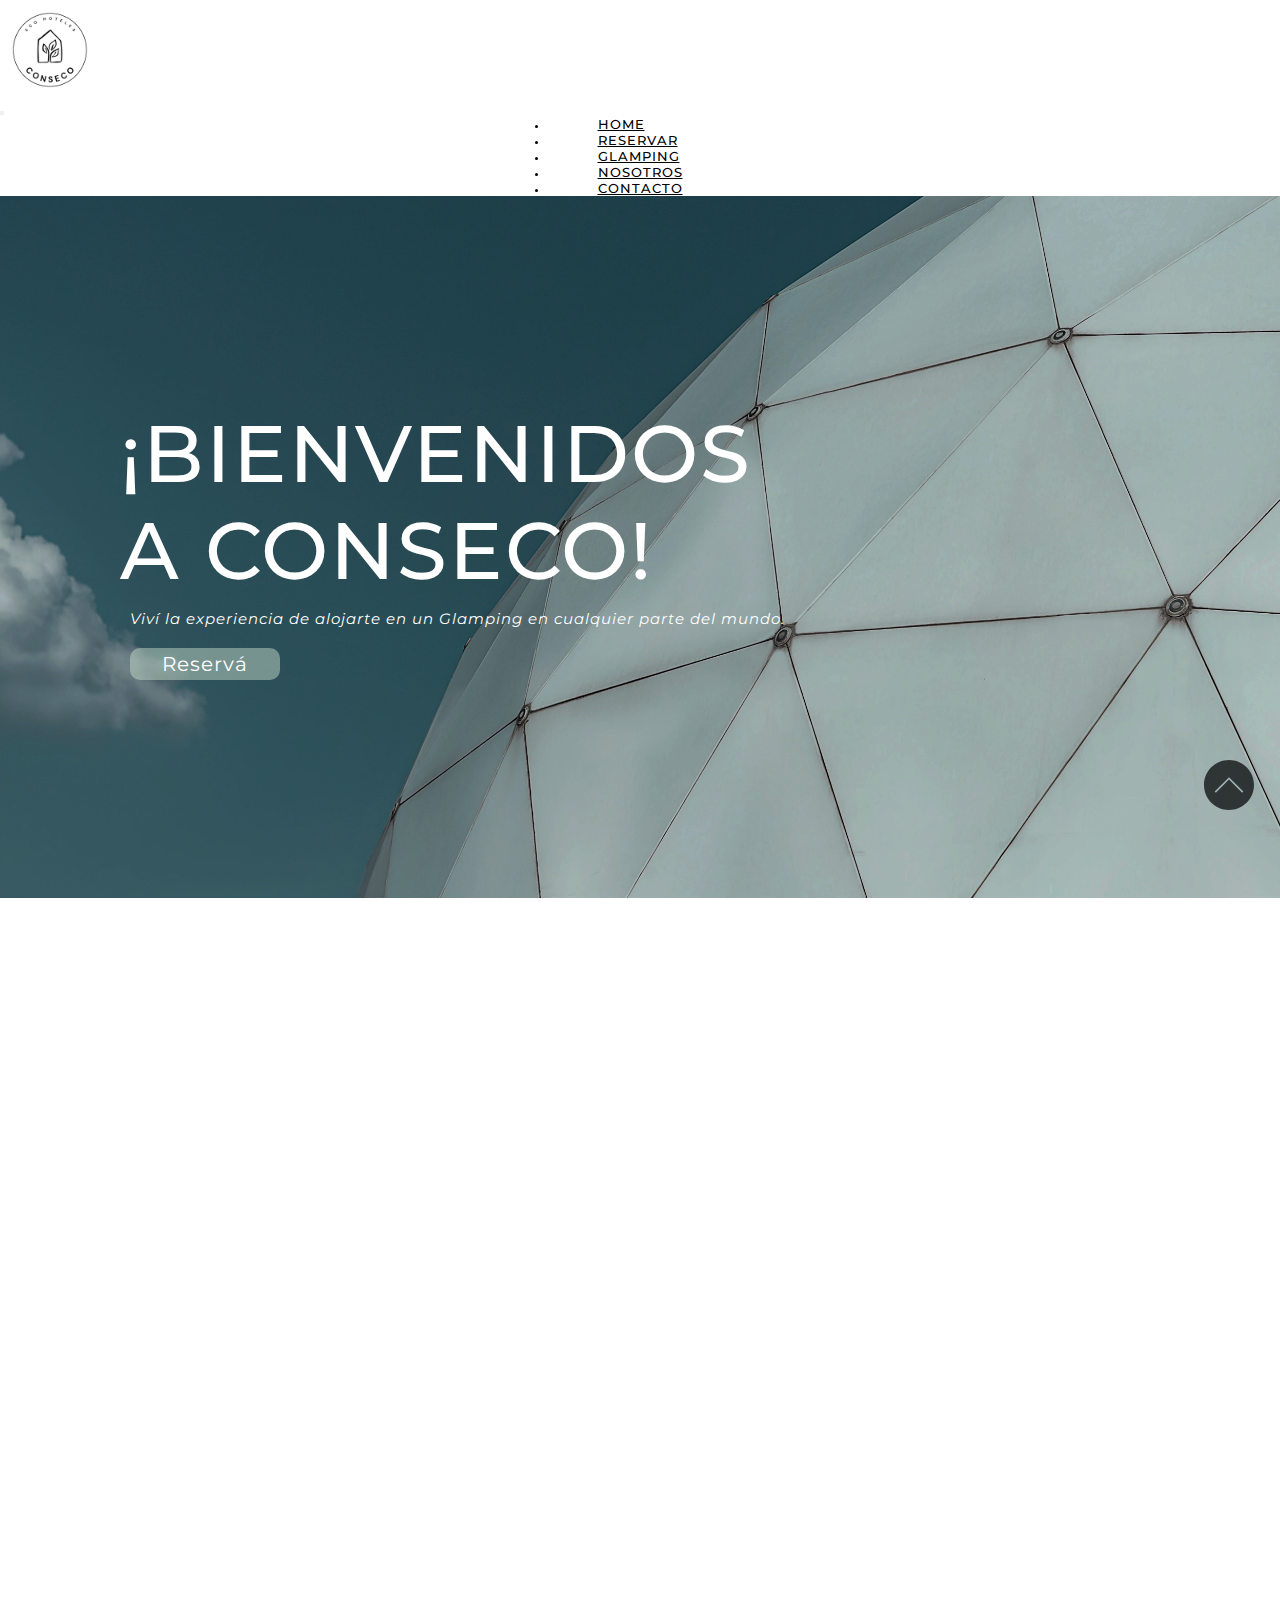
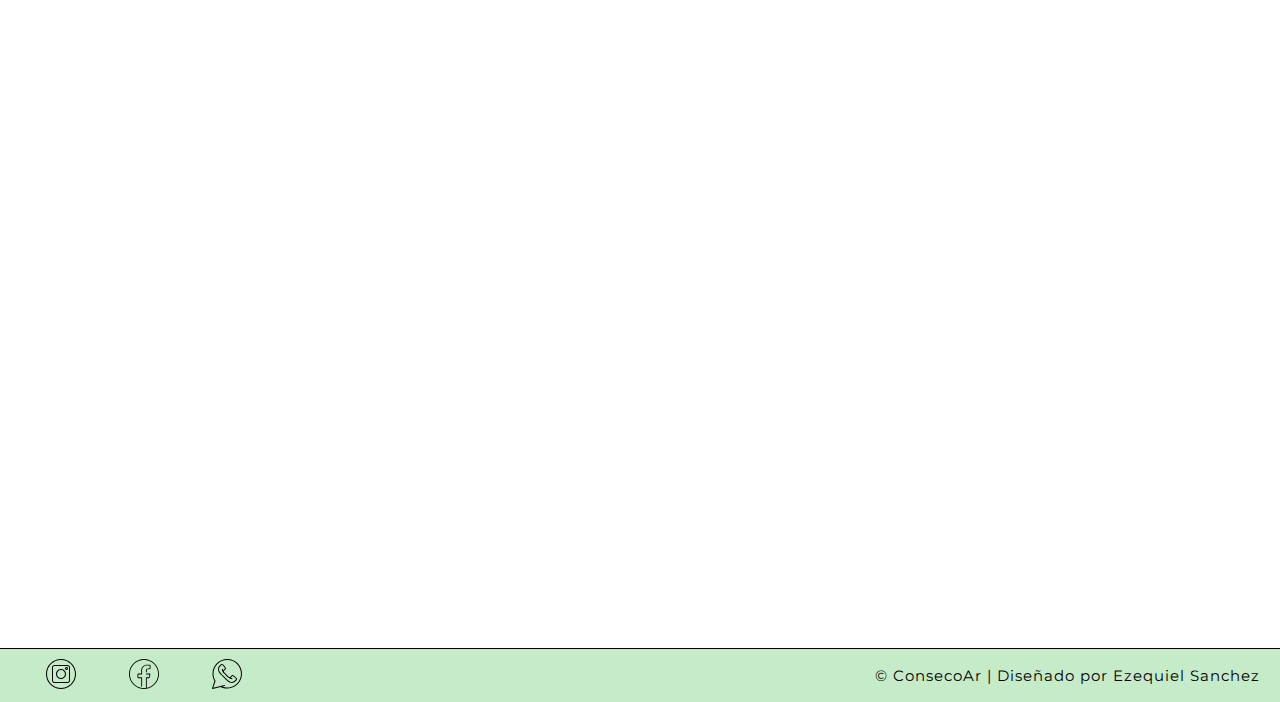
==== index.html @ 82fef8b0 "primer carga del proyecto" ====
<!DOCTYPE html>
<html lang="en">

<head>
    <meta charset="UTF-8">
    <meta http-equiv="X-UA-Compatible" content="IE=edge">
    <meta name="viewport" content="width=device-width, initial-scale=1.0">
    <link href="https://unpkg.com/aos@2.3.1/dist/aos.css" rel="stylesheet">
    <link rel="stylesheet" href="https://cdnjs.cloudflare.com/ajax/libs/animate.css/4.1.1/animate.min.css" />
    <link href="https://cdn.jsdelivr.net/npm/bootstrap@5.1.1/dist/css/bootstrap.min.css" rel="stylesheet"
        integrity="sha384-F3w7mX95PdgyTmZZMECAngseQB83DfGTowi0iMjiWaeVhAn4FJkqJByhZMI3AhiU" crossorigin="anonymous">
    <link rel="stylesheet" href="css/style.css">
    <title>CONSECO</title>
    <meta name="keywords" content="Glamping, Alojamiento, Hotel, Eco Hotel, naturaleza, ecologia, hotel sustentable">
    <meta name="description" content="ConsECO, líder en alojamientos sustentables y alquiler vacacional: camping de lujo, casas del arbol y originales hoteles en cualquier parte del mundo.">
</head>

<body>
    <!---------- HEADER ---------->

    <div class="container-fluid">
        <div class="row">
            <div class="d-flex justify-content-center">
                <a href="index.html">
                    <img class="img-fluid logoPrincipal" src="imagenes/logo.png" alt="logo">
                </a>
            </div>
        </div>
    </div>

    <header class="container-fluid">
        <nav class="navbar navbar-expand-lg navbar-light ">
            <div class="container-fluid d-flex justify-content-end">
                <button class="navbar-toggler" type="button" data-bs-toggle="collapse" data-bs-target="#navbarNav"
                    aria-controls="navbarNav" aria-expanded="false" aria-label="Toggle navigation">
                    <span class="navbar-toggler-icon "></span>
                </button>
                <div class="collapse navbar-collapse navConseco" id="navbarNav">
                    <ul class="navbar-nav">
                        <li class="nav-item">
                            <a class="nav-link active" aria-current="page" href="index.html">HOME</a>
                        </li>
                        <li class="nav-item">
                            <a class="nav-link" href="paginas/reservar.html">RESERVAR</a>
                        </li>
                        <li class="nav-item">
                            <a class="nav-link" href="paginas/glamping.html">GLAMPING</a>
                        </li>
                        <li class="nav-item">
                            <a class="nav-link" href="paginas/nosotros.html">NOSOTROS</a>
                        </li>
                        <li class="nav-item">
                            <a class="nav-link" href="paginas/contacto.html">CONTACTO</a>
                        </li>
                    </ul>
                </div>
            </div>
        </nav>
    </header>

    <!---------- CONTENT ---------->

    <section class="bannerHome container-fluid">
        <article class="bannerText animate__animated animate__fadeInLeft animate__slower">
            <h1>¡Bienvenidos a Conseco!</h1>
            <p>Viví la experiencia de alojarte en un Glamping en cualquier parte del mundo.<p>
                <button>
                    <a href="paginas/reservar.html">Reservá</a>
                </button>
        </article>
    </section>

    <section data-aos="zoom-in" class="subtitlesHome container ">
        <div class="row">
            <h2>BENEFICIOS DEL GLAMPING</h2>
        </div>
    </section>

    <section class="cardInicio container">
        <div class="row d-flex justify-content-center">
            <article class="col-lg-3 col-md-12 col-sm-12 " data-aos="fade-up-right" data-aos-duration="2000">
                <img class="img-fluid" width="80px" src="imagenes/eco.svg" alt="Logo de Ecologia">
                <h3>ECOLÓGICOS</h3>
                <p>En la infraestructura se utilizan materiales orgánicos como la madera, paja o elementos textiles.
                    Además,
                    suelen utilizar energías renovables y el reciclaje es su forma de vida, por lo que el impacto
                    medioambiental suele ser realmente bajo.</p>
            </article>
            <article class="col-lg-3 col-md-6 col-sm-8 col-xs-6" data-aos="fade-up" data-aos-duration="2000">
                <img class="img-fluid" width="80px" src="imagenes/ubicacion.svg" alt="Logo de Ubicacion">
                <h3>UBICACIÓN</h3>
                <p>Se encuentran emplazados en lugares donde la construcción es sencillamente impensable, no sólo por el
                    coste sino por el impacto medioambiental. Así, se encuentran en lugares como la sabana africana, en
                    medio de bosques tropicales o en lo alto de una montaña.</p>
            </article>
            <article class="col-lg-3 col-md-6 col-sm-6 col-xs-6 " data-aos="fade-up-left" data-aos-duration="2000">
                <img class="img-fluid" src="imagenes/tent.svg" width="80px" alt="logo hotel">
                <h3>EXPERIENCIA</h3>
                <p>Hospedate en lugares exóticos como caravanas, eco lodge, yurta, casas en árbol, iglús o tipis.</p>
            </article>
        </div>
    </section>

    <section class="iconoSubirContainer">
        <a href="#">
            <img class="img-fluid" src="imagenes/boton-flecha.svg" alt="Icono para volver al inicio">
        </a>
    </section>

    <!---------- FOOTER ---------->

    <footer class="container-fluid">
        <div class="socialMedia ">
            <a href="https://www.instagram.com/" target="_blank">
                <img class="img-fluid" width="30" src="imagenes/instagram.svg" alt="Logo Instagram">
            </a>
            <a href="https://www.facebook.com/" target="_blank">
                <img class="img-fluid" width="30" src="imagenes/facebook.svg" alt="Logo Facebook">
            </a>
            <a href="https://web.whatsapp.com/" target="_blank">
                <img class="img-fluid" width="30" src="imagenes/whatsapp.svg" alt="Logo Whatsapp">
            </a>
        </div>

        <div class="copyrightAutor">
            <p>© ConsecoAr | Diseñado por Ezequiel Sanchez </p>
        </div>

    </footer>

    <script src="https://cdn.jsdelivr.net/npm/bootstrap@5.1.1/dist/js/bootstrap.bundle.min.js"
        integrity="sha384-/bQdsTh/da6pkI1MST/rWKFNjaCP5gBSY4sEBT38Q/9RBh9AH40zEOg7Hlq2THRZ" crossorigin="anonymous">
    </script>
    <script src="https://unpkg.com/aos@2.3.1/dist/aos.js"></script>
    <script>
        AOS.init();
    </script>

</body>

</html>
---- css/style.css ----
/*------------------ FONT -------------------- */
@import url("https://fonts.googleapis.com/css2?family=Montserrat:ital,wght@0,100;0,200;0,300;0,400;0,500;0,600;0,700;0,800;0,900;1,100;1,200;1,300;1,400;1,500;1,600;1,700;1,800;1,900&family=Raleway:ital,wght@0,100;0,200;0,300;0,400;0,500;0,600;0,700;0,800;0,900;1,100;1,200;1,300;1,400;1,500;1,600;1,700;1,800;1,900&display=swap");
/* font-family: 'Montserrat', sans-serif;
font-family: 'Raleway', sans-serif;  */
/*------------------ RESET -------------------- */
* {
  padding: 0px;
  margin: 0px;
  -webkit-box-sizing: border-box;
          box-sizing: border-box;
}

html {
  font-size: 62.5%;
}

body {
  font-family: 'Montserrat', sans-serif;
  margin: 0;
}

/*------------------ HEADER-------------------- */
.logoPrincipal {
  width: 10rem;
}

header {
  background-color: rgba(255, 255, 255, 0.85);
}

.navbar {
  padding-bottom: 0rem;
}

.navConseco {
  display: -webkit-box;
  display: -ms-flexbox;
  display: flex;
  -webkit-box-pack: center;
      -ms-flex-pack: center;
          justify-content: center;
}

.navConseco ul li {
  padding: 0 5rem 0 5rem;
}

.navConseco ul li a {
  text-transform: uppercase;
  font-family: "Montserrat", sans-serif;
  font-size: 1.3rem;
  letter-spacing: 1px;
  text-transform: uppercase;
  font-weight: 500;
}

.navConseco ul li:hover {
  background-color: #C6EBC9;
}

.navbar-light .navbar-nav .nav-link {
  color: #000000;
}

.iconoSubirContainer {
  position: fixed;
  right: 2%;
  bottom: 10%;
}

.iconoSubirContainer a img {
  height: 5rem;
  width: 5rem;
  vertical-align: middle;
  border-style: none;
  opacity: 0.7;
}

/*----------------- FOOTER----------------- */
footer {
  background-color: #C6EBC9;
  border-top: 1px solid black;
  display: -webkit-box;
  display: -ms-flexbox;
  display: flex;
  -webkit-box-align: center;
      -ms-flex-align: center;
          align-items: center;
  padding: 1rem 2rem;
}

.socialMedia {
  width: 20%;
  display: -webkit-box;
  display: -ms-flexbox;
  display: flex;
  -ms-flex-pack: distribute;
      justify-content: space-around;
}

.copyrightAutor {
  font-family: "Montserrat", sans-serif;
  font-size: 1.5rem;
  letter-spacing: 1px;
  width: 80%;
  display: -webkit-box;
  display: -ms-flexbox;
  display: flex;
  -webkit-box-pack: end;
      -ms-flex-pack: end;
          justify-content: flex-end;
}

.copyrightAutor p {
  margin-bottom: 0;
}

/*----------------- FOOTER ---------------- */
/*----------------- HOME -------------------------- */
.bannerHome {
  background-image: url(../imagenes/inicio.jpg);
  width: 100%;
  height: 78vh;
  background-position: center center;
  background-size: cover;
  background-repeat: no-repeat;
  background-attachment: fixed;
  display: -webkit-box;
  display: -ms-flexbox;
  display: flex;
  -webkit-box-align: center;
      -ms-flex-align: center;
          align-items: center;
}

.bannerText {
  display: -webkit-box;
  display: -ms-flexbox;
  display: flex;
  -webkit-box-orient: vertical;
  -webkit-box-direction: normal;
      -ms-flex-direction: column;
          flex-direction: column;
  -webkit-box-pack: center;
      -ms-flex-pack: center;
          justify-content: center;
  margin-left: 12rem;
}

.bannerText h1 {
  font-size: 8rem;
  color: white;
  text-transform: uppercase;
  font-family: "Montserrat", sans-serif;
  font-weight: 500;
  width: 50%;
  height: 50%;
  letter-spacing: 2px;
}

.bannerText p {
  font-size: 1.5rem;
  font-style: italic;
  color: white;
  font-weight: 400;
  width: 90%;
  letter-spacing: 1px;
  padding: 1rem;
}

.bannerText button {
  width: 150px;
  font-size: 2rem;
  border: none;
  border-radius: 1rem;
  background-color: #cce2ce77;
  padding: 4px;
  text-align: center;
  -webkit-transition: all 0.5s ease-in-out;
  transition: all 0.5s ease-in-out;
}

.bannerText button a {
  text-decoration: none;
  color: white;
  font-family: "Montserrat", sans-serif;
  font-weight: 400;
  letter-spacing: 1px;
  display: inline-block;
  width: 100%;
  height: 100%;
}

.bannerText button:hover {
  background-color: #C6EBC9;
}

.bannerText button a:hover {
  color: black;
}

.subtitlesHome div h2 {
  display: -webkit-box;
  display: -ms-flexbox;
  display: flex;
  -webkit-box-pack: center;
      -ms-flex-pack: center;
          justify-content: center;
  font-weight: 400;
  -webkit-box-align: center;
      -ms-flex-align: center;
          align-items: center;
  font-size: 3rem;
  height: 15rem;
}

.cardInicio {
  display: -webkit-box;
  display: -ms-flexbox;
  display: flex;
  -webkit-box-pack: space-evenly;
      -ms-flex-pack: space-evenly;
          justify-content: space-evenly;
}

.cardInicio div article {
  height: 320px;
  width: 300px;
  font-family: "Montserrat", sans-serif;
  font-size: 1.3rem;
  letter-spacing: 0.5px;
  display: -webkit-box;
  display: -ms-flexbox;
  display: flex;
  -webkit-box-orient: vertical;
  -webkit-box-direction: normal;
      -ms-flex-direction: column;
          flex-direction: column;
  -webkit-box-align: center;
      -ms-flex-align: center;
          align-items: center;
  background-color: #C6EBC9;
  padding: 1rem;
  margin-bottom: 8rem;
  margin-right: 3rem;
  margin-left: 3rem;
  border-radius: 1rem;
}

.cardInicio div article h3 {
  margin-top: 2rem;
  margin-bottom: 1rem;
  height: 10%;
}

.cardInicio div article img {
  padding: 1rem;
}

.cardInicio div article p {
  width: 100%;
  text-align: center;
}

/*------------ PAGINAS RESERVAR----------------- */
.bannerReservar {
  background-image: url(../imagenes/banner-reservar1.jpg);
  height: 76vh;
  background-position: center center;
  background-size: cover;
  display: -webkit-box;
  display: -ms-flexbox;
  display: flex;
  -webkit-box-pack: center;
      -ms-flex-pack: center;
          justify-content: center;
  -webkit-box-align: center;
      -ms-flex-align: center;
          align-items: center;
}

.searchReservar {
  background-color: #e3f0e4bd;
  height: 50%;
  width: 80%;
  border-radius: 2rem;
  display: -webkit-box;
  display: -ms-flexbox;
  display: flex;
  -webkit-box-pack: space-evenly;
      -ms-flex-pack: space-evenly;
          justify-content: space-evenly;
  -webkit-box-orient: vertical;
  -webkit-box-direction: normal;
      -ms-flex-direction: column;
          flex-direction: column;
  -webkit-box-shadow: 5px 3px 10px 1px;
          box-shadow: 5px 3px 10px 1px;
  padding: 1rem 4rem;
}

.searchReservar h1 {
  font-size: 2rem;
  font-weight: 500;
  letter-spacing: 1px;
  font-family: "Raleway", sans-serif;
  color: black;
}

.botonCotizar {
  display: -webkit-box;
  display: -ms-flexbox;
  display: flex;
  -webkit-box-align: center;
      -ms-flex-align: center;
          align-items: center;
}

.botonCotizar div input {
  padding: 0.9rem 3rem;
  background-color: #C6EBC9;
  border-radius: 1rem;
}

.searchReservar p {
  font-weight: 400;
  font-size: 1.5rem;
  text-align: center;
}

.cardsReservar {
  margin-top: 7rem;
}

.cardsReservar h2 {
  font-size: 3rem;
  letter-spacing: 2px;
  font-weight: 400;
  display: -webkit-box;
  display: -ms-flexbox;
  display: flex;
  -webkit-box-pack: center;
      -ms-flex-pack: center;
          justify-content: center;
  margin-bottom: 8rem;
}

.boxReservar {
  display: -ms-grid;
  display: grid;
  -ms-grid-columns: 1fr 1fr 1fr;
      grid-template-columns: 1fr 1fr 1fr;
  -ms-grid-rows: 45rem 45rem;
      grid-template-rows: 45rem 45rem;
  grid-column-gap: 3rem;
  margin-left: 2rem;
  margin-right: 2rem;
}

.boxReservar div {
  display: -webkit-box;
  display: -ms-flexbox;
  display: flex;
  -webkit-box-orient: vertical;
  -webkit-box-direction: normal;
      -ms-flex-direction: column;
          flex-direction: column;
  -webkit-box-align: center;
      -ms-flex-align: center;
          align-items: center;
  -webkit-transition: all 500ms ease;
  transition: all 500ms ease;
}

.boxReservar div:hover {
  -webkit-transform: scale(1.05);
          transform: scale(1.05);
}

.boxReservar h3 {
  font-size: 2rem;
  height: 4rem;
  display: -webkit-box;
  display: -ms-flexbox;
  display: flex;
  -webkit-box-align: center;
      -ms-flex-align: center;
          align-items: center;
  letter-spacing: 1px;
}

.boxReservar p {
  font-size: 1.5rem;
}

/*----------------- PAGINA GLAMPING----------------- */
.bannerGlamping {
  background-image: url(../imagenes/banner-glamping.jpg);
  height: 76vh;
  background-position: center center;
  background-size: cover;
  display: -webkit-box;
  display: -ms-flexbox;
  display: flex;
  -webkit-box-align: center;
      -ms-flex-align: center;
          align-items: center;
}

.bannerGlamping div {
  display: -webkit-box;
  display: -ms-flexbox;
  display: flex;
  -webkit-box-orient: vertical;
  -webkit-box-direction: normal;
      -ms-flex-direction: column;
          flex-direction: column;
  -webkit-box-pack: center;
      -ms-flex-pack: center;
          justify-content: center;
  height: 80%;
  width: 50%;
  margin-left: 12rem;
}

.bannerGlamping h1 {
  font-size: 8rem;
  color: white;
  text-transform: uppercase;
  font-family: "Montserrat", sans-serif;
  font-weight: 500;
  width: 100%;
  height: 50%;
  letter-spacing: 2px;
}

.bannerGlamping p {
  font-size: 1.5rem;
  font-style: italic;
  color: white;
  font-weight: 400;
  width: 90%;
  letter-spacing: 1px;
  padding: 1rem;
}

.sustainableCard {
  display: -ms-grid;
  display: grid;
  -ms-grid-columns: 1fr 1fr;
      grid-template-columns: 1fr 1fr;
  -ms-grid-rows: 1fr 1fr 1fr;
      grid-template-rows: 1fr 1fr 1fr;
  margin-top: 4rem;
  height: 100vh;
}

.sustainablePicture {
  display: -webkit-box;
  display: -ms-flexbox;
  display: flex;
  -webkit-box-pack: center;
      -ms-flex-pack: center;
          justify-content: center;
}

.sustainableText, .luxuryCard {
  display: -webkit-box;
  display: -ms-flexbox;
  display: flex;
  -webkit-box-orient: vertical;
  -webkit-box-direction: normal;
      -ms-flex-direction: column;
          flex-direction: column;
  -ms-flex-item-align: center;
      align-self: center;
}

.sustainableText h2 {
  font-size: 2.5rem;
  margin-bottom: 1rem;
}

.sustainableText p {
  font-size: 2rem;
  width: 60%;
}

.luxuryCard {
  display: -webkit-box;
  display: -ms-flexbox;
  display: flex;
  -webkit-box-orient: vertical;
  -webkit-box-direction: normal;
      -ms-flex-direction: column;
          flex-direction: column;
  -ms-flex-item-align: center;
      align-self: center;
}

.luxuryCard h2 {
  text-align: right;
  font-size: 2.5rem;
  margin-bottom: 1rem;
}

.luxuryCard p {
  font-size: 2rem;
  text-align: right;
  margin-left: 10rem;
}

/*----------------- PAGINA NOSOTROS----------------- */
.nosotrosTitle {
  display: -webkit-box;
  display: -ms-flexbox;
  display: flex;
  -webkit-box-orient: vertical;
  -webkit-box-direction: normal;
      -ms-flex-direction: column;
          flex-direction: column;
  -webkit-box-align: center;
      -ms-flex-align: center;
          align-items: center;
}

.nosotrosTitle h1 {
  font-weight: 500;
  font-size: 4rem;
  margin-top: 4rem;
  background-color: #C6EBC9;
  padding: 1rem;
}

.nosotrosTitle p {
  font-size: 2rem;
  margin-top: 2rem;
  margin-bottom: 2rem;
  font-style: italic;
}

.consecoHistory {
  display: -webkit-box;
  display: -ms-flexbox;
  display: flex;
  margin-top: 4rem;
  -webkit-box-align: center;
      -ms-flex-align: center;
          align-items: center;
  margin-bottom: 4rem;
}

.historyText {
  width: 70%;
  display: -webkit-box;
  display: -ms-flexbox;
  display: flex;
  -webkit-box-orient: vertical;
  -webkit-box-direction: normal;
      -ms-flex-direction: column;
          flex-direction: column;
  -webkit-box-pack: center;
      -ms-flex-pack: center;
          justify-content: center;
  -webkit-box-align: center;
      -ms-flex-align: center;
          align-items: center;
}

.historyPicture {
  width: 50%;
  display: -webkit-box;
  display: -ms-flexbox;
  display: flex;
  -webkit-box-pack: center;
      -ms-flex-pack: center;
          justify-content: center;
}

.historyText h2 {
  font-size: 3rem;
  margin-bottom: 4rem;
  text-align: center;
}

.historyText p {
  font-size: 2rem;
  width: 57rem;
  text-align: center;
  letter-spacing: 1px;
  line-height: 2.5rem;
}

.historyParagraph {
  margin-top: 1rem;
}

/*----------------- CONTACTO----------------- */
.contactTitle {
  display: -webkit-box;
  display: -ms-flexbox;
  display: flex;
  -webkit-box-orient: vertical;
  -webkit-box-direction: normal;
      -ms-flex-direction: column;
          flex-direction: column;
  margin-left: 4rem;
  margin-top: 4rem;
}

.contactTitle h1 {
  font-size: 5rem;
  background-color: #C6EBC9;
  padding: 1rem;
  width: 75%;
  margin-bottom: 2rem;
}

.contactTitle h2 {
  font-size: 2.5rem;
  font-weight: 400;
  width: 90%;
  margin-bottom: 2rem;
}

.contactForm {
  margin-left: 4rem;
  margin-bottom: 2rem;
}

.contactForm form div {
  display: -webkit-box;
  display: -ms-flexbox;
  display: flex;
  -webkit-box-orient: vertical;
  -webkit-box-direction: normal;
      -ms-flex-direction: column;
          flex-direction: column;
  margin-bottom: 1rem;
  width: 40%;
  font-size: 2rem;
}

.contactForm div input, .contactForm form div select {
  height: 4rem;
  margin-top: 1rem;
  -webkit-transition: all 0.5s ease-in-out;
  transition: all 0.5s ease-in-out;
}

.contactForm div input:focus, .contactForm form div select:focus {
  background-color: #cef7d2da;
  -webkit-transform: scale(1.05);
          transform: scale(1.05);
}

.textArea label {
  margin-bottom: 1rem;
}

.contactBottom input {
  height: 4rem;
  font-size: 1.5rem;
  background-color: #b2d4b4;
  font-family: "Montserrat", sans-serif;
  font-weight: 800;
}

/*----------------- MEDIA ---------------- */
/*-- TABLET --- */
@media (max-width: 950px) {
  .bannerText {
    margin-left: 4rem;
  }
  .bannerText h1 {
    font-size: 6rem;
    width: 100%;
    height: 50%;
    text-align: center;
  }
  .bannerText p {
    width: 100%;
    padding-top: 1rem;
    text-align: center;
  }
  .searchReservar {
    height: 70%;
    width: 80%;
  }
  .searchReservar h1 {
    font-size: 2rem;
  }
  .boxSearch div {
    margin-top: 1rem;
  }
  .botonCotizar div {
    margin-left: 40%;
  }
  .searchReservar p {
    font-size: 1.5rem;
    text-align: center;
  }
  .boxReservar {
    -ms-grid-columns: 1fr 1fr;
        grid-template-columns: 1fr 1fr;
    -ms-grid-rows: 1fr 1fr 1fr;
        grid-template-rows: 1fr 1fr 1fr;
    grid-column-gap: 1rem;
    grid-row-gap: 1rem;
  }
  .boxReservar div img {
    height: 60%;
  }
  .bannerGlamping div {
    height: 40%;
    width: 80%;
    margin: auto;
  }
  .bannerGlamping h1 {
    font-size: 6rem;
    width: 100%;
    height: 50%;
    text-align: center;
  }
  .bannerGlamping p {
    width: 100%;
    padding-top: 1rem;
    text-align: center;
    padding: 0rem;
  }
  .sustainableCard {
    display: -ms-grid;
    display: grid;
    -ms-grid-columns: 1fr 1fr;
        grid-template-columns: 1fr 1fr;
    -ms-grid-rows: 1fr 1fr 1fr;
        grid-template-rows: 1fr 1fr 1fr;
    margin-top: 2rem;
    height: 40vh;
  }
  .sustainableText h2 {
    font-size: 2rem;
    margin-bottom: 1rem;
  }
  .sustainableText p {
    font-size: 1.5rem;
    width: 70%;
  }
  .luxuryCard h2 {
    text-align: right;
    font-size: 2rem;
    margin-bottom: 1rem;
  }
  .luxuryCard p {
    font-size: 1.3rem;
    text-align: right;
    margin-left: 10rem;
  }
  .consecoHistory {
    display: -webkit-box;
    display: -ms-flexbox;
    display: flex;
    -webkit-box-orient: vertical;
    -webkit-box-direction: normal;
        -ms-flex-direction: column;
            flex-direction: column;
  }
  .historyPicture {
    width: 70%;
    margin-top: 1rem;
  }
  .contactForm form div {
    width: 80%;
  }
  footer {
    -webkit-box-orient: vertical;
    -webkit-box-direction: normal;
        -ms-flex-direction: column;
            flex-direction: column;
    -webkit-box-align: center;
        -ms-flex-align: center;
            align-items: center;
  }
  .socialMedia {
    padding-bottom: 1rem;
  }
  .copyrightAutor {
    font-size: 1.5rem;
    width: 80%;
    -webkit-box-pack: center;
        -ms-flex-pack: center;
            justify-content: center;
  }
}

/*-- MOBILE--- */
@media (max-width: 590px) {
  .bannerText {
    margin-left: 0;
  }
  .bannerText h1 {
    font-size: 4rem;
    width: 100%;
    height: 50%;
    text-align: center;
  }
  .bannerText p {
    font-size: 1.2rem;
    width: 100%;
    padding-top: 1rem;
    text-align: center;
  }
  .subtitlesHome div h2 {
    display: -webkit-box;
    display: -ms-flexbox;
    display: flex;
    -webkit-box-pack: center;
        -ms-flex-pack: center;
            justify-content: center;
    font-weight: 400;
    -webkit-box-align: center;
        -ms-flex-align: center;
            align-items: center;
    font-size: 2rem;
    height: 15rem;
  }
  .searchReservar {
    height: 90%;
    width: 90%;
  }
  .searchReservar h1 {
    font-size: 1.5rem;
  }
  .botonCotizar div {
    margin-left: 35%;
  }
  .searchReservar p {
    font-size: 1rem;
  }
  .cardsReservar h2 {
    font-size: 2rem;
  }
  .boxReservar {
    -ms-grid-columns: 1fr;
        grid-template-columns: 1fr;
    -ms-grid-rows: 1fr;
        grid-template-rows: 1fr;
    grid-column-gap: 0rem;
    grid-row-gap: 0rem;
  }
  .boxReservar div img {
    height: 60%;
  }
  .sustainableCard {
    height: 35vh;
    margin-top: 1rem;
  }
  .sustainableText h2 {
    font-size: 1rem;
    margin-bottom: 1rem;
  }
  .sustainableText p {
    font-size: 1rem;
    width: 70%;
  }
  .luxuryCard h2 {
    font-size: 1rem;
  }
  .luxuryCard p {
    font-size: 1rem;
    margin-left: 1rem;
  }
  .nosotrosTitle h1 {
    font-weight: 500;
    font-size: 2.5rem;
  }
  .nosotrosTitle p {
    font-size: 1.5rem;
    text-align: center;
    width: 80%;
  }
  .historyText h2 {
    font-size: 2rem;
  }
  .historyText p {
    font-size: 1rem;
    width: 100%;
    text-align: center;
    letter-spacing: 1px;
    line-height: 1.2rem;
  }
  .contactTitle h1 {
    font-size: 2rem;
  }
  .contactTitle h2 {
    font-size: 1.5rem;
  }
  .contactForm form div {
    width: 80%;
    font-size: 1.5rem;
  }
  footer {
    display: -webkit-box;
    display: -ms-flexbox;
    display: flex;
    -webkit-box-orient: vertical;
    -webkit-box-direction: normal;
        -ms-flex-direction: column;
            flex-direction: column;
    -webkit-box-align: center;
        -ms-flex-align: center;
            align-items: center;
  }
  .socialMedia {
    padding-bottom: 1rem;
  }
  .socialMedia a {
    margin: 0.5rem;
  }
  .copyrightAutor {
    font-size: 1rem;
    letter-spacing: 1px;
    width: 90%;
    display: -webkit-box;
    display: -ms-flexbox;
    display: flex;
    -webkit-box-pack: center;
        -ms-flex-pack: center;
            justify-content: center;
  }
  .iconoSubirContainer a img {
    height: 3rem;
    width: 3rem;
  }
}
/*# sourceMappingURL=style.css.map */
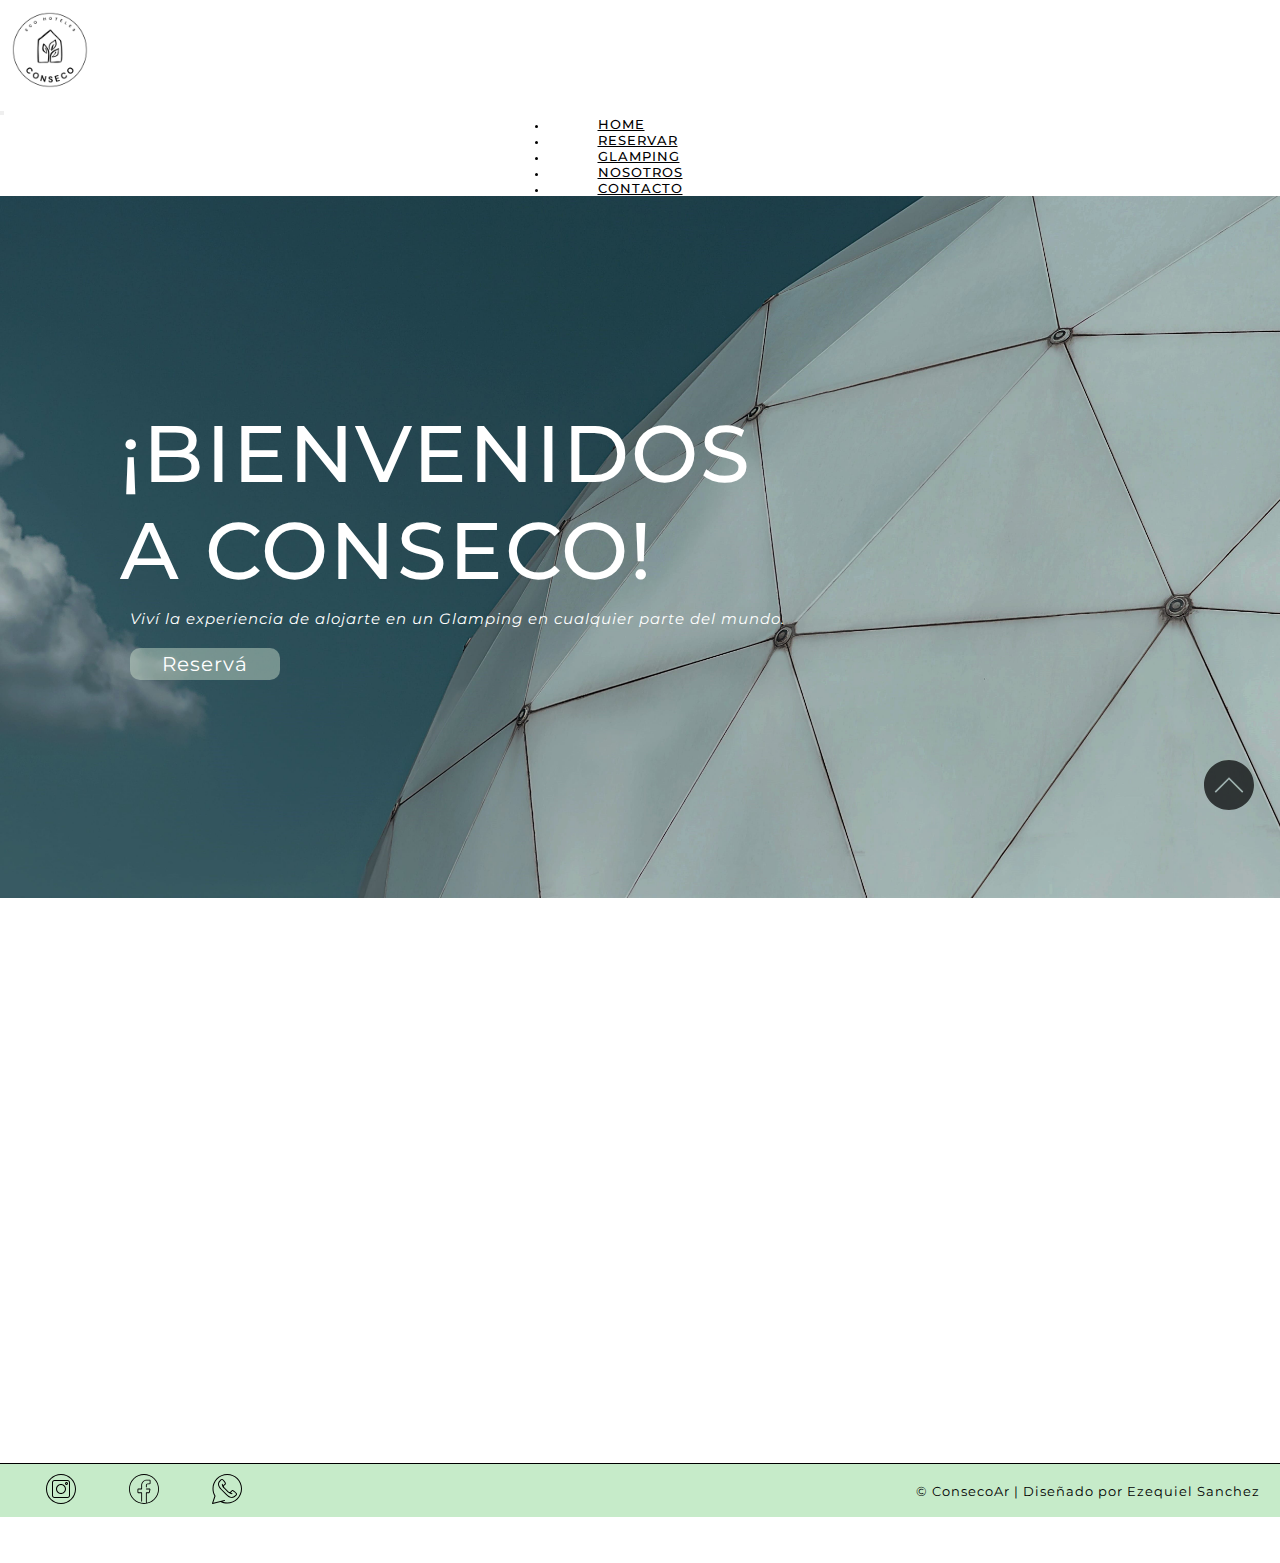
==== commit ba40c8b1: "animacion a los iconos footer" ====
--- a/index.html
+++ b/index.html
@@ -11,6 +11,7 @@
         integrity="sha384-F3w7mX95PdgyTmZZMECAngseQB83DfGTowi0iMjiWaeVhAn4FJkqJByhZMI3AhiU" crossorigin="anonymous">
     <link rel="stylesheet" href="css/style.css">
     <title>CONSECO</title>
+    <link rel="shortcut icon" href="./imagenes/logo-pagina.png">
     <meta name="keywords" content="Glamping, Alojamiento, Hotel, Eco Hotel, naturaleza, ecologia, hotel sustentable">
     <meta name="description" content="ConsECO, líder en alojamientos sustentables y alquiler vacacional: camping de lujo, casas del arbol y originales hoteles en cualquier parte del mundo.">
 </head>
@@ -76,9 +77,9 @@
         </div>
     </section>
 
-    <section class="cardInicio container">
-        <div class="row d-flex justify-content-center">
-            <article class="col-lg-3 col-md-12 col-sm-12 " data-aos="fade-up-right" data-aos-duration="2000">
+    <section class="cardInicio">
+        <div data-aos="fade-up" data-aos-duration="2500">
+            <article>
                 <img class="img-fluid" width="80px" src="imagenes/eco.svg" alt="Logo de Ecologia">
                 <h3>ECOLÓGICOS</h3>
                 <p>En la infraestructura se utilizan materiales orgánicos como la madera, paja o elementos textiles.
@@ -86,14 +87,14 @@
                     suelen utilizar energías renovables y el reciclaje es su forma de vida, por lo que el impacto
                     medioambiental suele ser realmente bajo.</p>
             </article>
-            <article class="col-lg-3 col-md-6 col-sm-8 col-xs-6" data-aos="fade-up" data-aos-duration="2000">
+            <article>
                 <img class="img-fluid" width="80px" src="imagenes/ubicacion.svg" alt="Logo de Ubicacion">
                 <h3>UBICACIÓN</h3>
                 <p>Se encuentran emplazados en lugares donde la construcción es sencillamente impensable, no sólo por el
                     coste sino por el impacto medioambiental. Así, se encuentran en lugares como la sabana africana, en
                     medio de bosques tropicales o en lo alto de una montaña.</p>
             </article>
-            <article class="col-lg-3 col-md-6 col-sm-6 col-xs-6 " data-aos="fade-up-left" data-aos-duration="2000">
+            <article>
                 <img class="img-fluid" src="imagenes/tent.svg" width="80px" alt="logo hotel">
                 <h3>EXPERIENCIA</h3>
                 <p>Hospedate en lugares exóticos como caravanas, eco lodge, yurta, casas en árbol, iglús o tipis.</p>
@@ -112,13 +113,13 @@
     <footer class="container-fluid">
         <div class="socialMedia ">
             <a href="https://www.instagram.com/" target="_blank">
-                <img class="img-fluid" width="30" src="imagenes/instagram.svg" alt="Logo Instagram">
+                <img class="iconoSocial img-fluid" width="30" src="imagenes/instagram.svg" alt="Logo Instagram">
             </a>
             <a href="https://www.facebook.com/" target="_blank">
-                <img class="img-fluid" width="30" src="imagenes/facebook.svg" alt="Logo Facebook">
+                <img class="iconoSocial img-fluid" width="30" src="imagenes/facebook.svg" alt="Logo Facebook">
             </a>
             <a href="https://web.whatsapp.com/" target="_blank">
-                <img class="img-fluid" width="30" src="imagenes/whatsapp.svg" alt="Logo Whatsapp">
+                <img class="iconoSocial img-fluid" width="30" src="imagenes/whatsapp.svg" alt="Logo Whatsapp">
             </a>
         </div>
 
--- a/css/style.css
+++ b/css/style.css
@@ -98,9 +98,16 @@
       justify-content: space-around;
 }
 
+.iconoSocial:hover {
+  -webkit-transform: scale(1.1);
+          transform: scale(1.1);
+  -webkit-transition: all 300ms ease-in-out;
+  transition: all 300ms ease-in-out;
+}
+
 .copyrightAutor {
   font-family: "Montserrat", sans-serif;
-  font-size: 1.5rem;
+  font-size: 1.3rem;
   letter-spacing: 1px;
   width: 80%;
   display: -webkit-box;
@@ -223,12 +230,19 @@
           justify-content: space-evenly;
 }
 
+.cardInicio div {
+  display: -webkit-box;
+  display: -ms-flexbox;
+  display: flex;
+  -webkit-box-pack: center;
+      -ms-flex-pack: center;
+          justify-content: center;
+  width: 100%;
+}
+
 .cardInicio div article {
-  height: 320px;
-  width: 300px;
+  width: 20%;
   font-family: "Montserrat", sans-serif;
-  font-size: 1.3rem;
-  letter-spacing: 0.5px;
   display: -webkit-box;
   display: -ms-flexbox;
   display: flex;
@@ -248,8 +262,9 @@
 }
 
 .cardInicio div article h3 {
+  font-size: 2rem;
   margin-top: 2rem;
-  margin-bottom: 1rem;
+  margin-bottom: 2rem;
   height: 10%;
 }
 
@@ -259,6 +274,7 @@
 
 .cardInicio div article p {
   width: 100%;
+  font-size: 1.5rem;
   text-align: center;
 }
 
@@ -682,6 +698,19 @@
     width: 100%;
     padding-top: 1rem;
     text-align: center;
+  }
+  .cardInicio div {
+    -webkit-box-orient: vertical;
+    -webkit-box-direction: normal;
+        -ms-flex-direction: column;
+            flex-direction: column;
+    width: 100%;
+  }
+  .cardInicio div article {
+    width: 70%;
+    margin-bottom: 8rem;
+    margin: auto;
+    margin-bottom: 4rem;
   }
   .searchReservar {
     height: 70%;
@@ -824,6 +853,16 @@
     font-size: 2rem;
     height: 15rem;
   }
+  .cardInicio div article {
+    width: 80%;
+  }
+  .cardInicio div article h3 {
+    font-size: 1.5rem;
+  }
+  .cardInicio div article p {
+    font-size: 1rem;
+    letter-spacing: 1px;
+  }
   .searchReservar {
     height: 90%;
     width: 90%;
